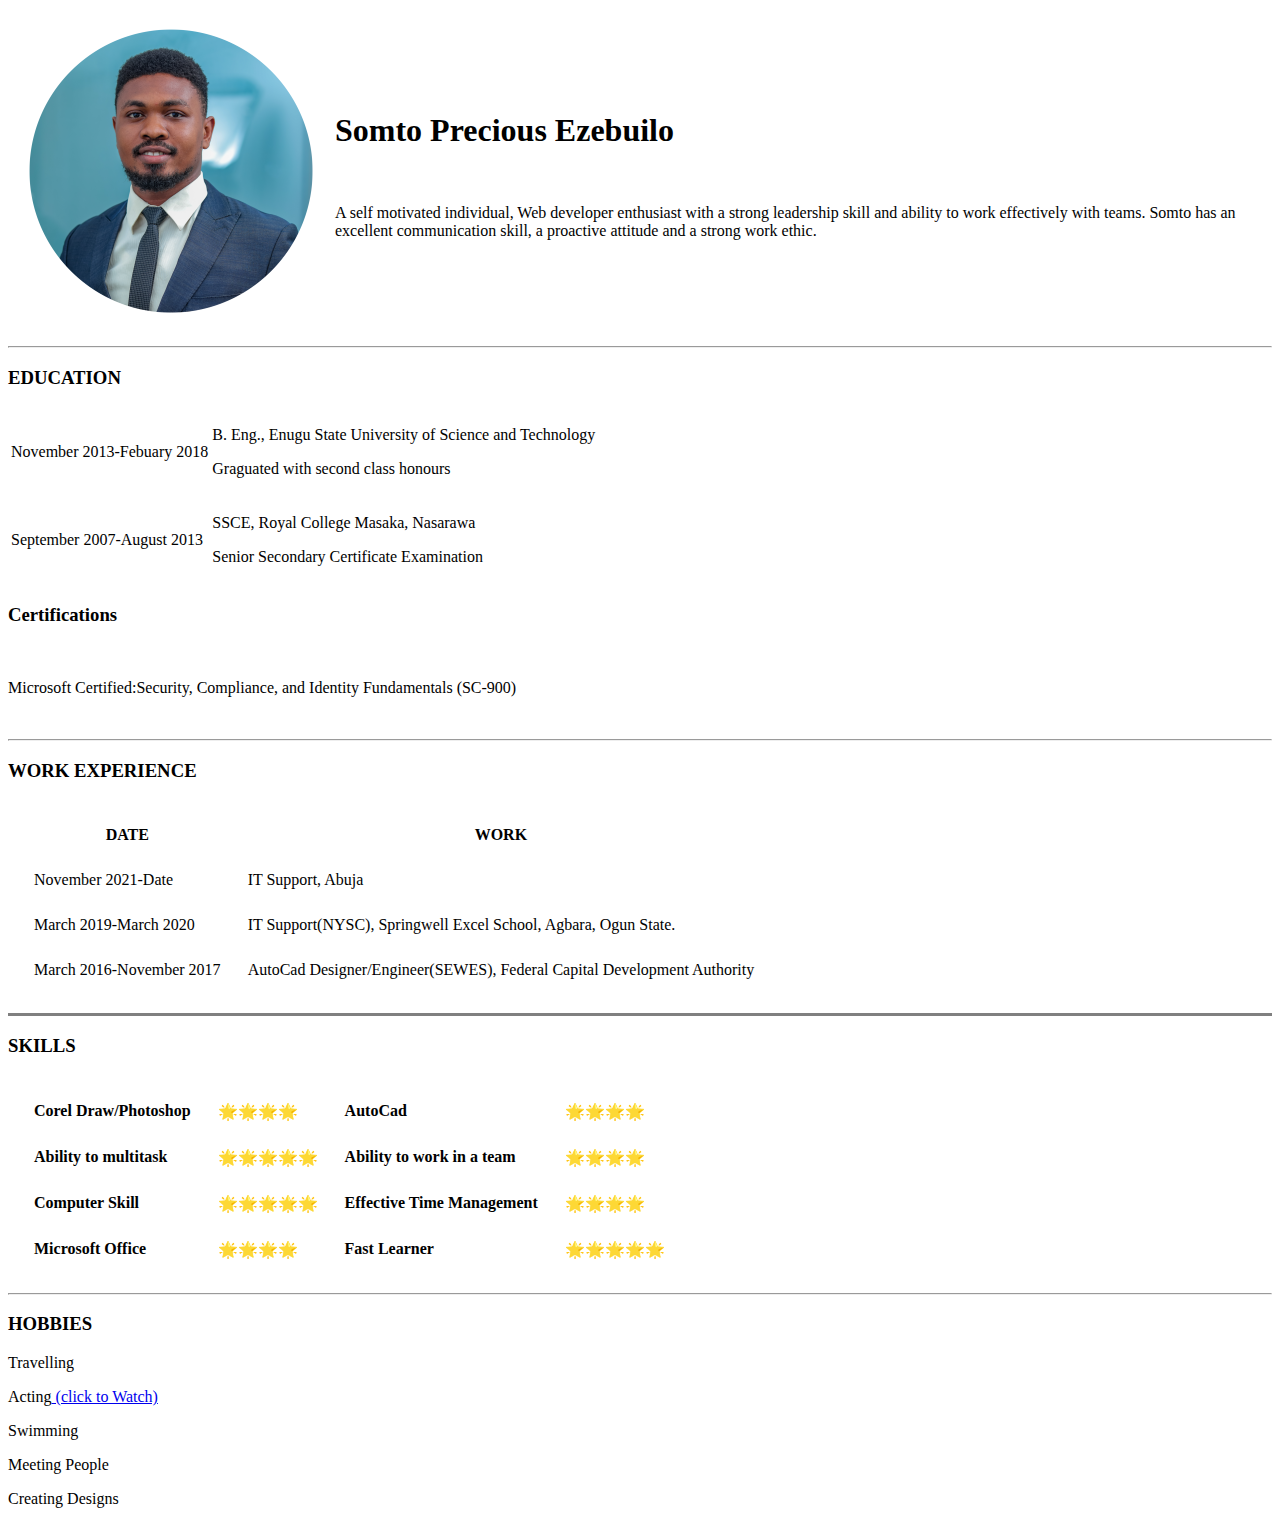
==== resume.html @ 54b6b1f6 "Add files via upload" ====
<!DOCTYPE html>
<html lang="en" dir="ltr">

<head>
  <meta charset="utf-8">
  <title>unik</title>
  <link rel="stylesheet" href="css folder/resume.css">

</head>


<body>
  <table cellspacing="20">
    <tr>
      <td> <img src="images/My profile picture.png" alt=""></td>
      <td>
        <H1>Somto Precious Ezebuilo</H1>
        </center>
        <br />
        <p>A self motivated individual, Web developer enthusiast with a strong leadership skill and ability to work effectively with teams.
          Somto has an excellent communication skill, a proactive attitude and a strong work ethic.</p>
      </td>
    </tr>
  </table cellspacing="25">
  <hr>
  <h3><strong>EDUCATION</strong></h3>
  <table>
    <tr>
      <td>November 2013-Febuary 2018</td>
      <td>
        <p>B. Eng., Enugu State University of Science and Technology</p>
        <p>Graguated with second class honours</p>
      </td>
    </tr>
    <tr>
      <td>September 2007-August 2013</td>
      <td>
        <p>SSCE, Royal College Masaka, Nasarawa</p>
        <p>Senior Secondary Certificate Examination</p>
      </td>
    </tr>
  </table>
  <h3>Certifications</h3><br>
  <p>Microsoft Certified:Security, Compliance, and Identity Fundamentals (SC-900)</p><br>
  <hr>
  <h3>WORK EXPERIENCE</h3>
  <table cellspacing="25">
    <thead>
      <tr>
        <th>DATE</th>
        <th>WORK</th>
      </tr>
    </thead>
    <tbody>
      <tr>
        <td>November 2021-Date</td>
        <td>IT Support, Abuja</td>
      </tr>
      <tr>
        <td>March 2019-March 2020</td>
        <td>IT Support(NYSC), Springwell Excel School, Agbara, Ogun State.</td>
      </tr>
      <tr>
        <td>March 2016-November 2017</td>
        <td>AutoCad Designer/Engineer(SEWES), Federal Capital Development Authority</td>
      </tr>
    </tbody>

  </table>
  <hr size="3" noshade>
  <h3>SKILLS</h3>
  <table cellspacing="25">
    <tr>
      <td><strong>Corel Draw/Photoshop</strong></td>
      <td>🌟🌟🌟🌟</td>
      <td><strong>AutoCad</strong></td>
      <td>🌟🌟🌟🌟</td>
    </tr>
    <tr>
      <td><strong>Ability to multitask</strong></td>
      <td>🌟🌟🌟🌟🌟</td>
      <td><strong>Ability to work in a team</strong></td>
      <td>🌟🌟🌟🌟</td>
    </tr>
    <tr>
      <td><strong>Computer Skill</strong></td>
      <td>🌟🌟🌟🌟🌟</td>
      <td><strong>Effective Time Management</strong></td>
      <td>🌟🌟🌟🌟</td>
    </tr>
    <tr>
      <td><strong>Microsoft Office</strong></td>
      <td>🌟🌟🌟🌟</td>
      <td><strong>Fast Learner</strong></td>
      <td>🌟🌟🌟🌟🌟</td>
    </tr>
  </table>
  <hr>
  <h3>HOBBIES</h3>
  <p>Travelling</p>
  <p>Acting<a href="https://www.youtube.com/channel/UCy_yPmj-9Ttfghj7GdP9sog/featured"> (click to Watch)</a></p>
  <p>Swimming</p>
  <p>Meeting People</p>
  <p>Creating Designs</p>




</body>

</html>
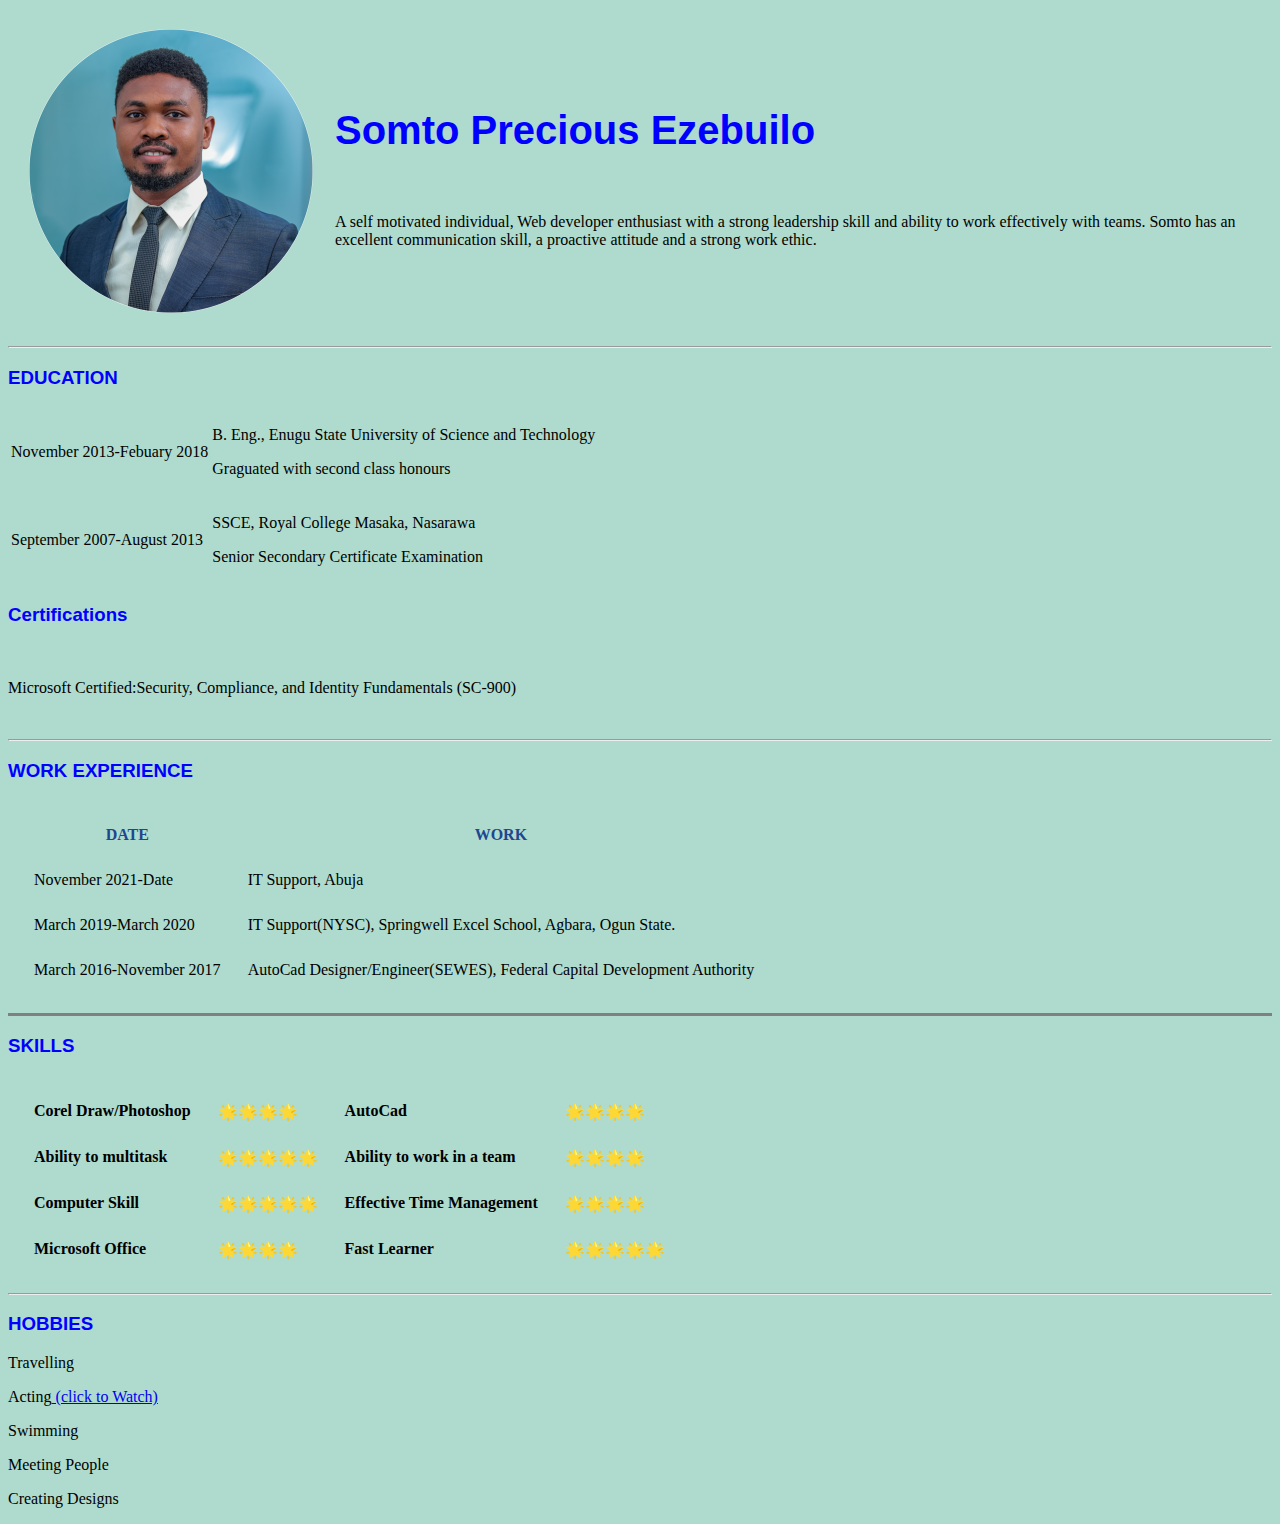
==== commit ef6ddf90: "Update resume.html" ====
--- a/resume.html
+++ b/resume.html
@@ -4,7 +4,7 @@
 <head>
   <meta charset="utf-8">
   <title>unik</title>
-  <link rel="stylesheet" href="css folder/resume.css">
+  <link rel="stylesheet" href="CSS FOLDER/resume.css">
 
 </head>
 
--- a/CSS FOLDER/resume.css
+++ b/CSS FOLDER/resume.css
@@ -0,0 +1,15 @@
+h1 {
+  font-size: 40px;
+  font-family: sans-serif;
+  color: Blue;
+}
+h3 {
+  color: blue;
+  font-family: sans-serif;
+}
+th {
+  color: #1F4690;
+}
+body {
+  background-color: #AEDBCE;
+}
